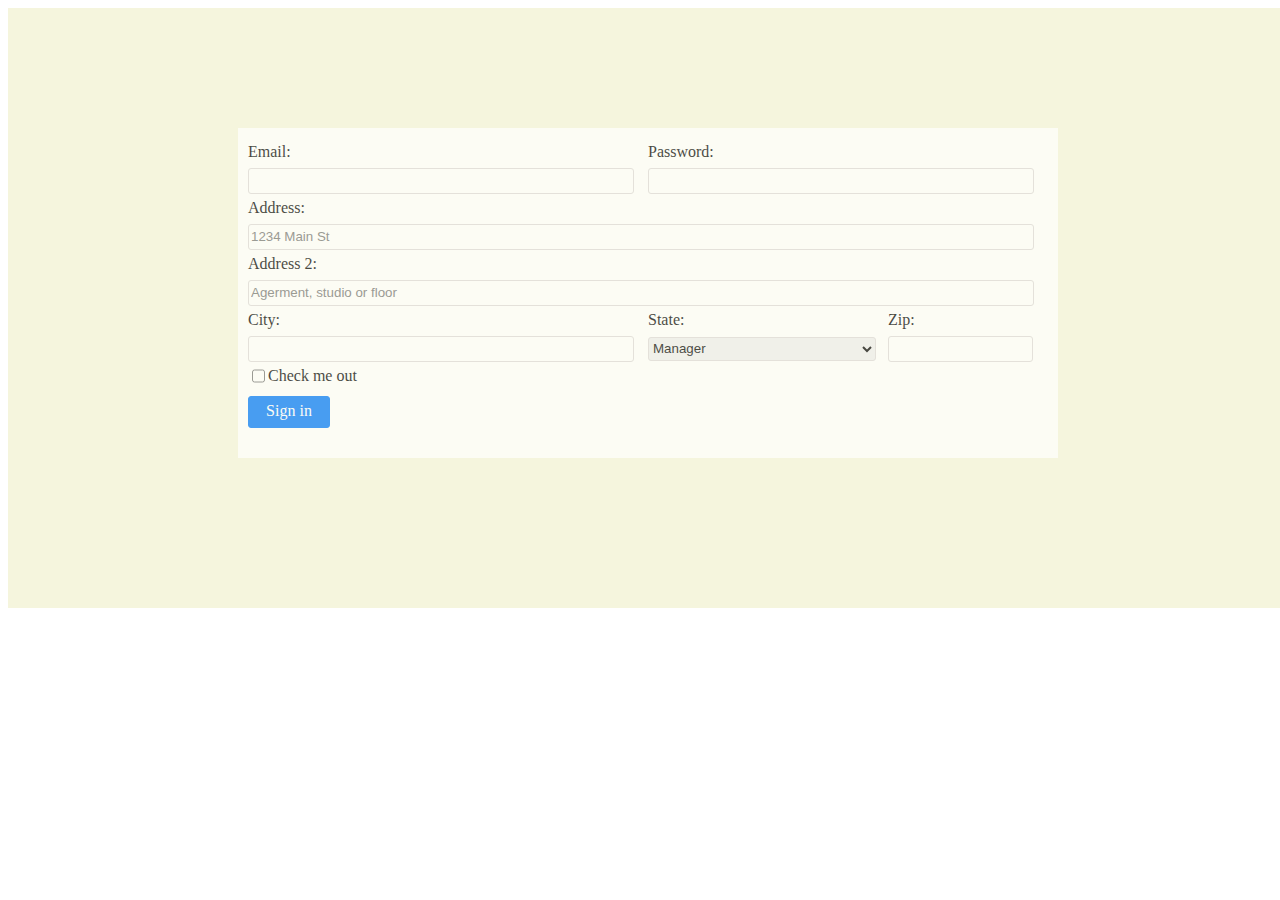
==== Exe2/ex2.html @ ae497df1 "add exe" ====
<!DOCTYPE html>
<html lang="en">

<head>
    <meta charset="UTF-8">
    <meta name="viewport" content="width=device-width, initial-scale=1.0">
    <meta http-equiv="X-UA-Compatible" content="ie=edge">
    <title>Exercise 2</title>
    <link rel="stylesheet" href="./ex2.css" />
</head>

<body>
    <div class="container">
        <form class="form">
            <div>
                <div class="col-6">
                    <label for="femail">Email:</label><br>
                    <input class="input-email" type="email">
                </div>
                <div class="col-6">
                    <label for="fpassword">Password:</label><br>
                    <input class="input-password" type="password"><br>
                </div>
            </div>
            <label for="faddress">Address:</label><br>
            <input class="input-address" type="text" placeholder="1234 Main St"><br>

            <label for="faddress2">Address 2:</label><br>
            <input class="input-address" type="text" placeholder="Agerment, studio or floor"><br>
            <div>
                <div class="col-6">
                    <label for="fcity">City:</label><br>
                    <input class="input-city" type="text"><br>
                </div>
                <div class="col-4">
                    <label for="fcity">State:</label><br>
                    <select name="cars">
                        <option disabled>Choose...</option>
                        <option>Manager</option>
                        <option>Junio</option>
                        <option>Fresher</option>
                    </select><br>
                </div>
                <div class="col-2">
                    <label for="fzip">Zip:</label><br>
                    <input class="input-zip" type="text"><br>
                </div>
            </div>

            <div class="input-checkbox">
                <input type="checkbox" id="fcheckbox" name="fradio">
                <label for="fcheckbox">Check me out</label>
            </div>
            <div class="buttom-submit2">
                <a href="../Exe1/exe1.html" class="submit2">Sign in</a>
            </div>
        </form>
    </div>
</body>

</html>
---- Exe2/ex2.css ----
.container{
    width: 100%; 
    height: 600px; 
    background-color: #f5f5dd;
    background-image: url(https://3.bp.blogspot.com/-RfrtBCqOYNQ/WjpTfxsju2I/AAAAAAAAtUw/uitlBiCcG9A8--RFWcI9X0FalfRLyoUaQCLcBGAs/s1600/hinh-nen-cuc-dep-cho-may-tinh.jpgg);
    position: absolute;
    background-repeat: no-repeat;
    
}
form{
    width: 800px;
    height: 310px; 
    padding: 10px;  
    line-height: 28px;
    background-color: #fff; 
    margin: 120px auto;
    opacity: 0.7;
}
.col-6{
    float: left;
    width: 50%;
}
.col-4{
    float: left;
    width: 30%;
}
.col-2{
    float: left;
    width: 20%;
}
input{
    height: 22px;
    border-radius: 3px;
    border: 1px solid rgb(221, 217, 217);
}
.input-email,.input-password,.input-city{
    width: 95%;
}
.input-address{
    width: 97.5%;
}
.input-zip{
    width: 87%;
}
select{
    width: 95%;
    height: 24px;
    border-radius: 3px;
    border: 1px solid rgb(221, 217, 217);
}
.input-checkbox{
    display: inline-flex;
}
/* submit */
.submit2{
    color: #fff;
    text-decoration: none;
}
.buttom-submit2{
    border: 1px solid #0079fa;
    width: 80px;
    height: 30px;
    text-align: center;
    background-color: #0079fa;
    border-radius: 3px;
}
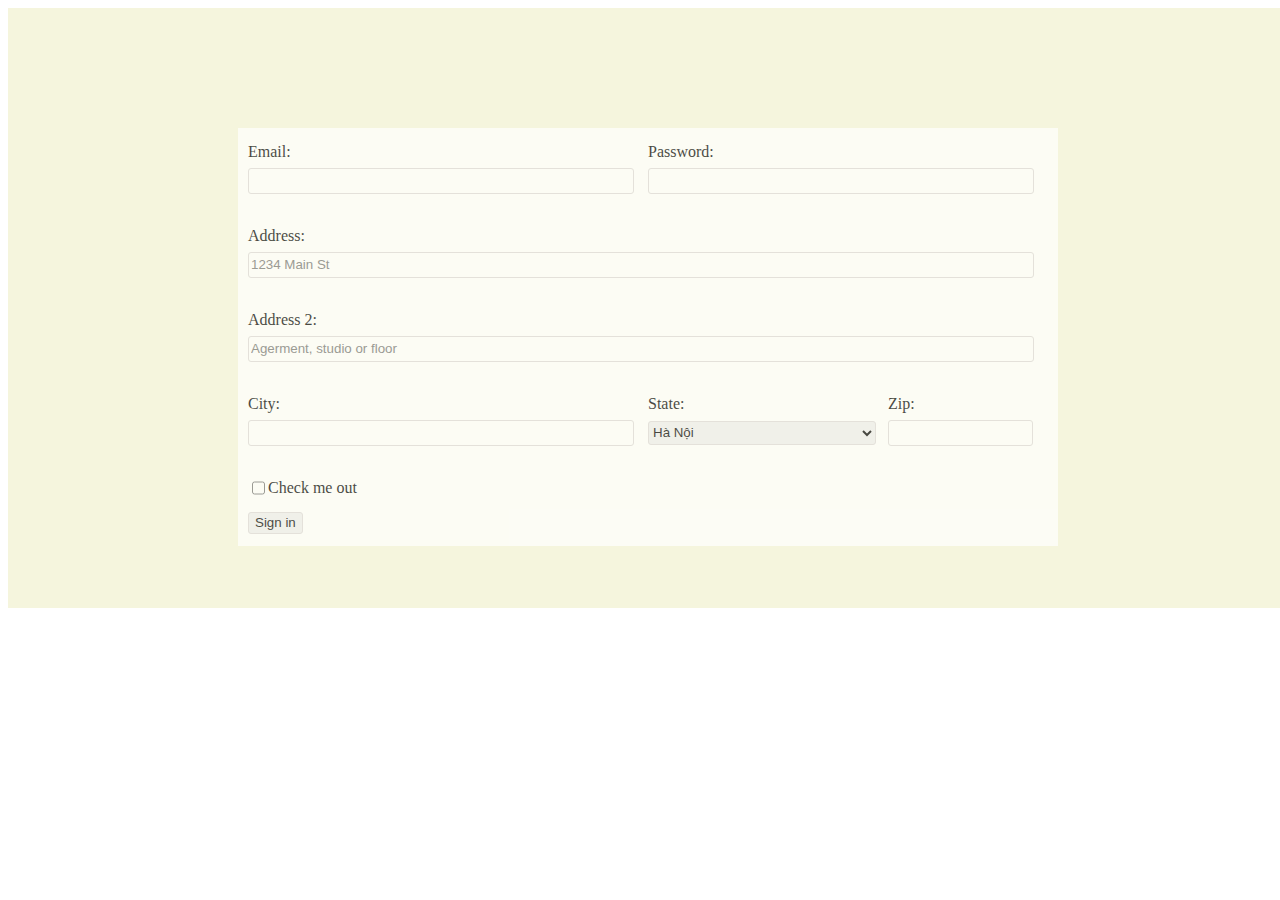
==== commit d2cf5f7f: "add exe" ====
--- a/Exe2/ex2.html
+++ b/Exe2/ex2.html
@@ -11,51 +11,64 @@
 
 <body>
     <div class="container">
-        <form class="form">
+        <form class="form" id="myForm">
             <div>
                 <div class="col-6">
                     <label for="femail">Email:</label><br>
-                    <input class="input-email" type="email">
+                    <input id="email" class="myclass input-email" type="email" onchange="checkFormatEmail(this)"
+                        onkeyup="checkMaxLengthEmail(this,40,'Email không được quá 40 ký tự')"><br />
+                    <P class="msg-error display-none" for="email" id="p-email">Yêu cầu nhập Email</P><br />
                 </div>
                 <div class="col-6">
                     <label for="fpassword">Password:</label><br>
-                    <input class="input-password" type="password"><br>
+                    <input id="password" class="myclass input-password" type="password" 
+                        onchange="checkMaxLengthPassword(this, 8, 16)" ><br>
+                    <P class="msg-error display-none" for="password" id="p-password">Yêu cầu nhập Password</P><br />
                 </div>
             </div>
+
             <label for="faddress">Address:</label><br>
-            <input class="input-address" type="text" placeholder="1234 Main St"><br>
+            <input id="address1" class="myclass input-address" type="text" placeholder="1234 Main St"
+                onchange="validate()"><br>
+            <p class="msg-error display-none" for="address1" id="p-address1">Yêu cầu nhập lại address1</p><br />
+            <label for="faddress2">Address 2:</label><br>
+            <input id="address2" class="myclass input-address" type="text" placeholder="Agerment, studio or floor"
+                onchange="validate()"><br>
+            <P class="msg-error display-none" for="address2" id="p-address2">Yêu cầu nhập lại address2</P><br />
 
-            <label for="faddress2">Address 2:</label><br>
-            <input class="input-address" type="text" placeholder="Agerment, studio or floor"><br>
             <div>
                 <div class="col-6">
                     <label for="fcity">City:</label><br>
-                    <input class="input-city" type="text"><br>
+                    <input id="city" class="myclass input-city" type="text" onchange="validate()"><br>
+                    <P class="msg-error display-none" for="city" id="p-city">Yêu cầu nhập lại city</P><br />
                 </div>
                 <div class="col-4">
-                    <label for="fcity">State:</label><br>
-                    <select name="cars">
+                    <label for="fstate">State:</label><br>
+                    <select id="state" name="cars" onchange="validate()">
                         <option disabled>Choose...</option>
-                        <option>Manager</option>
-                        <option>Junio</option>
-                        <option>Fresher</option>
+                        <option>Hà Nội</option>
+                        <option>Hồ Chí Minh</option>
                     </select><br>
                 </div>
                 <div class="col-2">
                     <label for="fzip">Zip:</label><br>
-                    <input class="input-zip" type="text"><br>
+                    <input id="zip" class="myclass input-zip" type="number" onchange="checkMaxLengthZip(this, 1000, 5000)"><br>
+                    <P class="msg-error display-none" for="zip" id="p-zip"></P><br />
                 </div>
             </div>
 
             <div class="input-checkbox">
-                <input type="checkbox" id="fcheckbox" name="fradio">
+                <input id="checkbox" type="checkbox" id="fcheckbox" name="fradio">
                 <label for="fcheckbox">Check me out</label>
             </div>
-            <div class="buttom-submit2">
-                <a href="../Exe1/exe1.html" class="submit2">Sign in</a>
+
+            <div class="button-submit2">
+                <!-- <button id="sign-in-btn" onclick="signin()">Sign in</button> -->
+                <input type="button" onclick="signin()" value="Sign in" />
             </div>
-        </form>
+        </from>
     </div>
 </body>
+<script src="./ex2.js"></script>
 
 </html>--- a/Exe2/ex2.css
+++ b/Exe2/ex2.css
@@ -2,14 +2,14 @@
     width: 100%; 
     height: 600px; 
     background-color: #f5f5dd;
-    background-image: url(https://3.bp.blogspot.com/-RfrtBCqOYNQ/WjpTfxsju2I/AAAAAAAAtUw/uitlBiCcG9A8--RFWcI9X0FalfRLyoUaQCLcBGAs/s1600/hinh-nen-cuc-dep-cho-may-tinh.jpgg);
+    /* background-image: url(https://3.bp.blogspot.com/-RfrtBCqOYNQ/WjpTfxsju2I/AAAAAAAAtUw/uitlBiCcG9A8--RFWcI9X0FalfRLyoUaQCLcBGAs/s1600/hinh-nen-cuc-dep-cho-may-tinh.jpgg);
+     */
     position: absolute;
     background-repeat: no-repeat;
     
 }
 form{
-    width: 800px;
-    height: 310px; 
+    width: 800px; 
     padding: 10px;  
     line-height: 28px;
     background-color: #fff; 
@@ -55,12 +55,23 @@
 .submit2{
     color: #fff;
     text-decoration: none;
+    /* background-color: #0079fa;
+    border: 1px solid #0079fa; */
 }
-.buttom-submit2{
+/* .button-submit2{
     border: 1px solid #0079fa;
     width: 80px;
     height: 30px;
     text-align: center;
     background-color: #0079fa;
     border-radius: 3px;
+} */
+.input-invalid{
+    border: 1px solid red;
+}
+.msg-error{
+    color: red;
+}
+.display-none{
+    display: none;
 }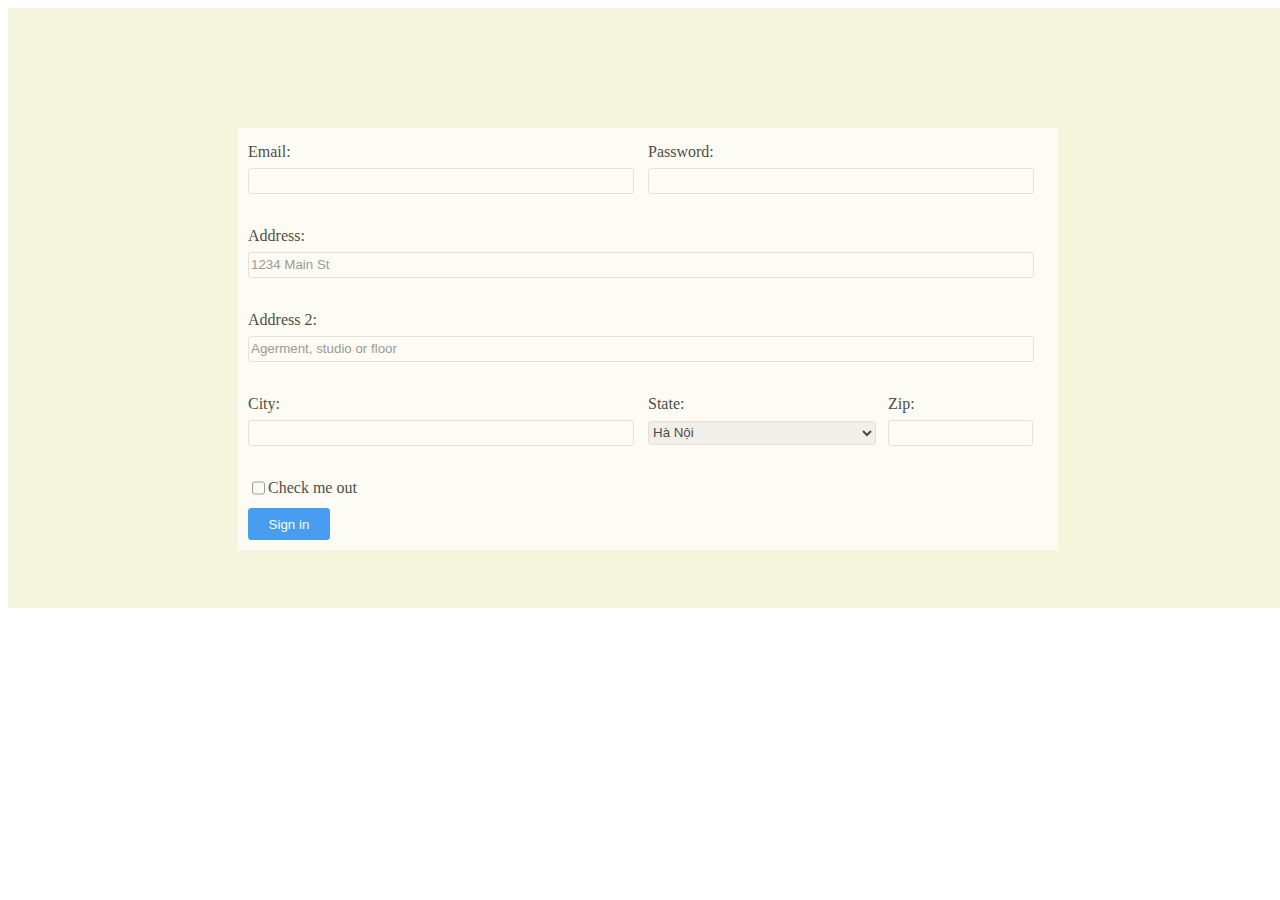
==== commit cddc0c41: "add exe2" ====
--- a/Exe2/ex2.html
+++ b/Exe2/ex2.html
@@ -64,7 +64,7 @@
 
             <div class="button-submit2">
                 <!-- <button id="sign-in-btn" onclick="signin()">Sign in</button> -->
-                <input type="button" onclick="signin()" value="Sign in" />
+                <input class="button-submit2" type="button" onclick="signin()" value="Sign in" />
             </div>
         </from>
     </div>
--- a/Exe2/ex2.css
+++ b/Exe2/ex2.css
@@ -58,14 +58,15 @@
     /* background-color: #0079fa;
     border: 1px solid #0079fa; */
 }
-/* .button-submit2{
+.button-submit2{
     border: 1px solid #0079fa;
     width: 80px;
     height: 30px;
+    color: #fff;
     text-align: center;
     background-color: #0079fa;
     border-radius: 3px;
-} */
+}
 .input-invalid{
     border: 1px solid red;
 }
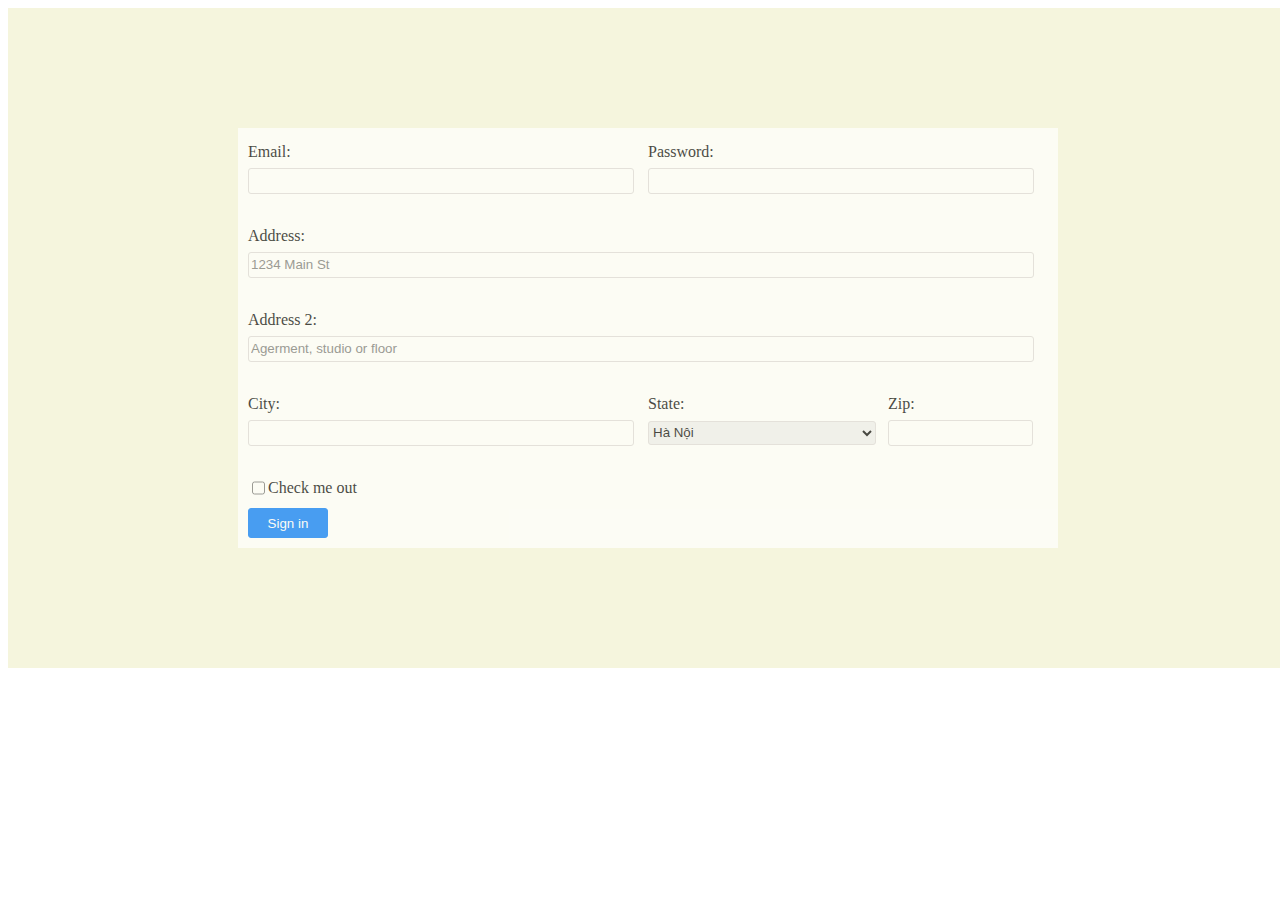
==== commit 0130791b: "add exe2" ====
--- a/Exe2/ex2.html
+++ b/Exe2/ex2.html
@@ -62,7 +62,7 @@
                 <label for="fcheckbox">Check me out</label>
             </div>
 
-            <div class="button-submit2">
+            <div class="">
                 <!-- <button id="sign-in-btn" onclick="signin()">Sign in</button> -->
                 <input class="button-submit2" type="button" onclick="signin()" value="Sign in" />
             </div>
--- a/Exe2/ex2.css
+++ b/Exe2/ex2.css
@@ -1,6 +1,6 @@
 .container{
     width: 100%; 
-    height: 600px; 
+    /* height: 600px;  */
     background-color: #f5f5dd;
     /* background-image: url(https://3.bp.blogspot.com/-RfrtBCqOYNQ/WjpTfxsju2I/AAAAAAAAtUw/uitlBiCcG9A8--RFWcI9X0FalfRLyoUaQCLcBGAs/s1600/hinh-nen-cuc-dep-cho-may-tinh.jpgg);
      */
